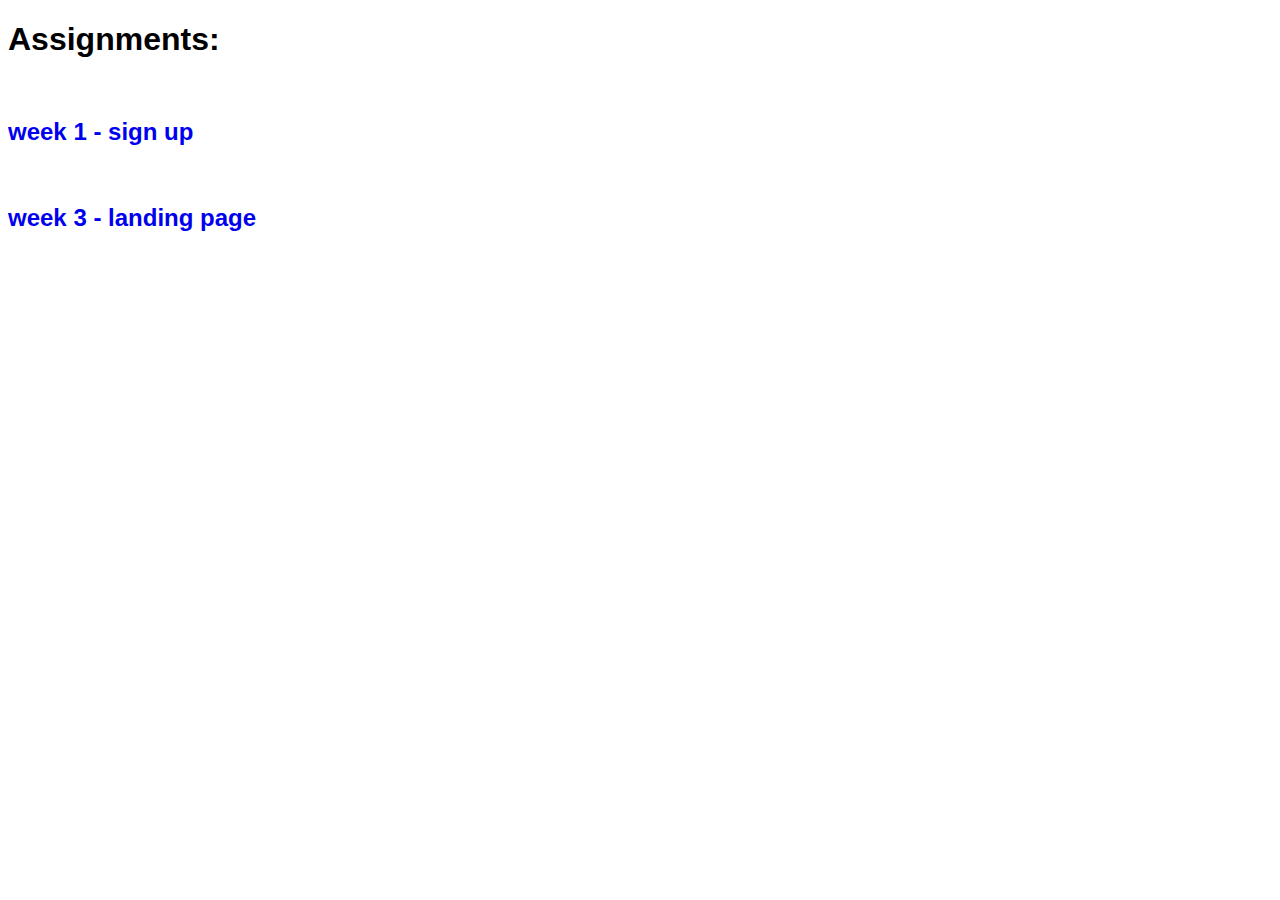
==== index.html @ 5bf537eb "fixed css error for responsive design and added home page for repo" ====
<!DOCTYPE html>
<html lang="en">
  <head>
    <meta charset="UTF-8" />
    <meta http-equiv="X-UA-Compatible" content="IE=edge" />
    <meta name="viewport" content="width=device-width, initial-scale=1.0" />
    <title>Assignments</title>
    <style>
      body {
        font-family: sans-serif;
      }

      a {
        text-decoration: none;
      }
    </style>
  </head>
  <body>
    <h1>Assignments:</h1>
    <br />
    <h2><a href="/week1/index.html"> week 1 - sign up </a></h2>
    <br />
    <h2><a href="/week3/index.html"> week 3 - landing page </a></h2>
  </body>
</html>
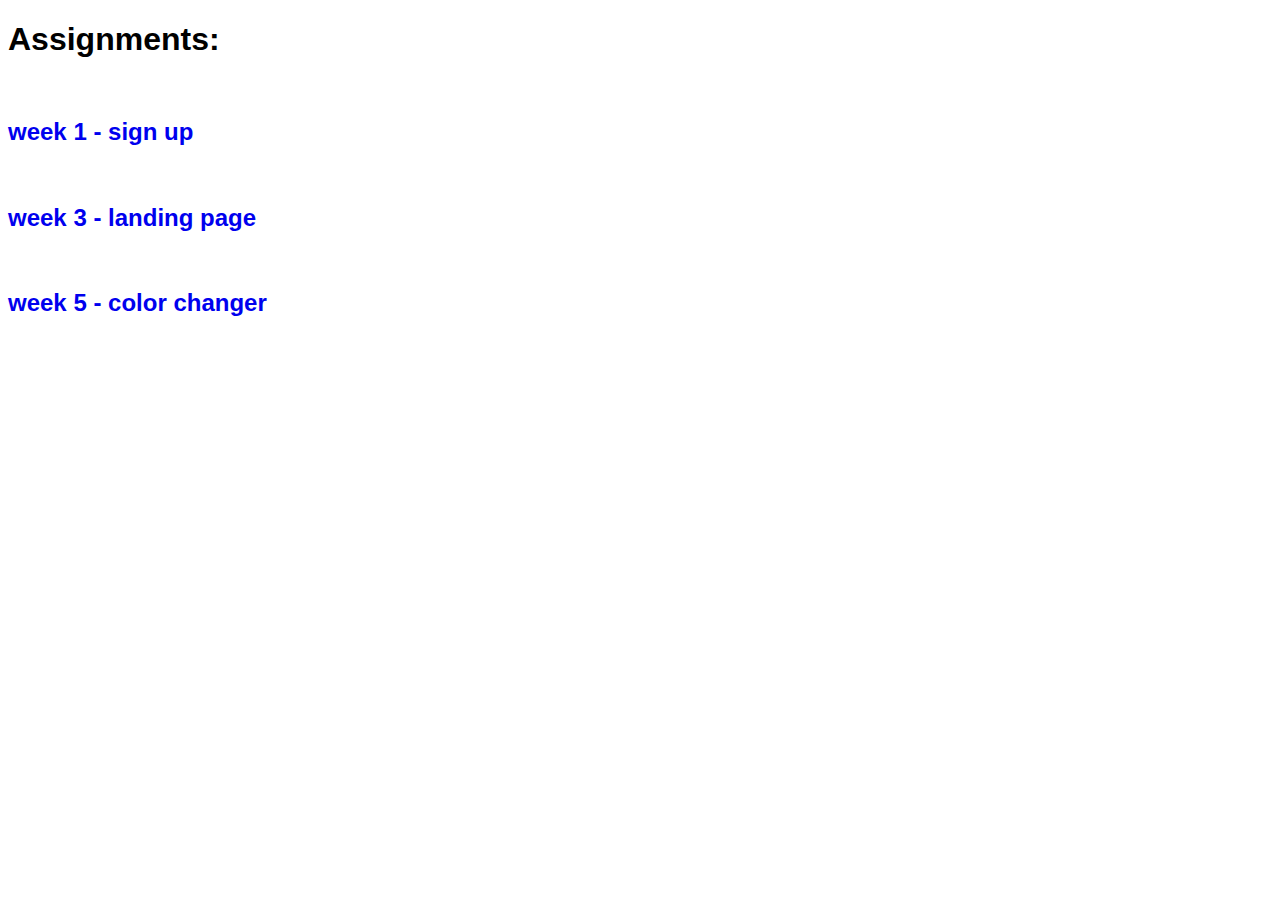
==== commit df2ce509: "updated main index.html for week 5" ====
--- a/index.html
+++ b/index.html
@@ -21,5 +21,7 @@
     <h2><a href="/week1/index.html"> week 1 - sign up </a></h2>
     <br />
     <h2><a href="/week3/index.html"> week 3 - landing page </a></h2>
+    <br />
+    <h2><a href="/week5/index.html"> week 5 - color changer </a></h2>
   </body>
 </html>
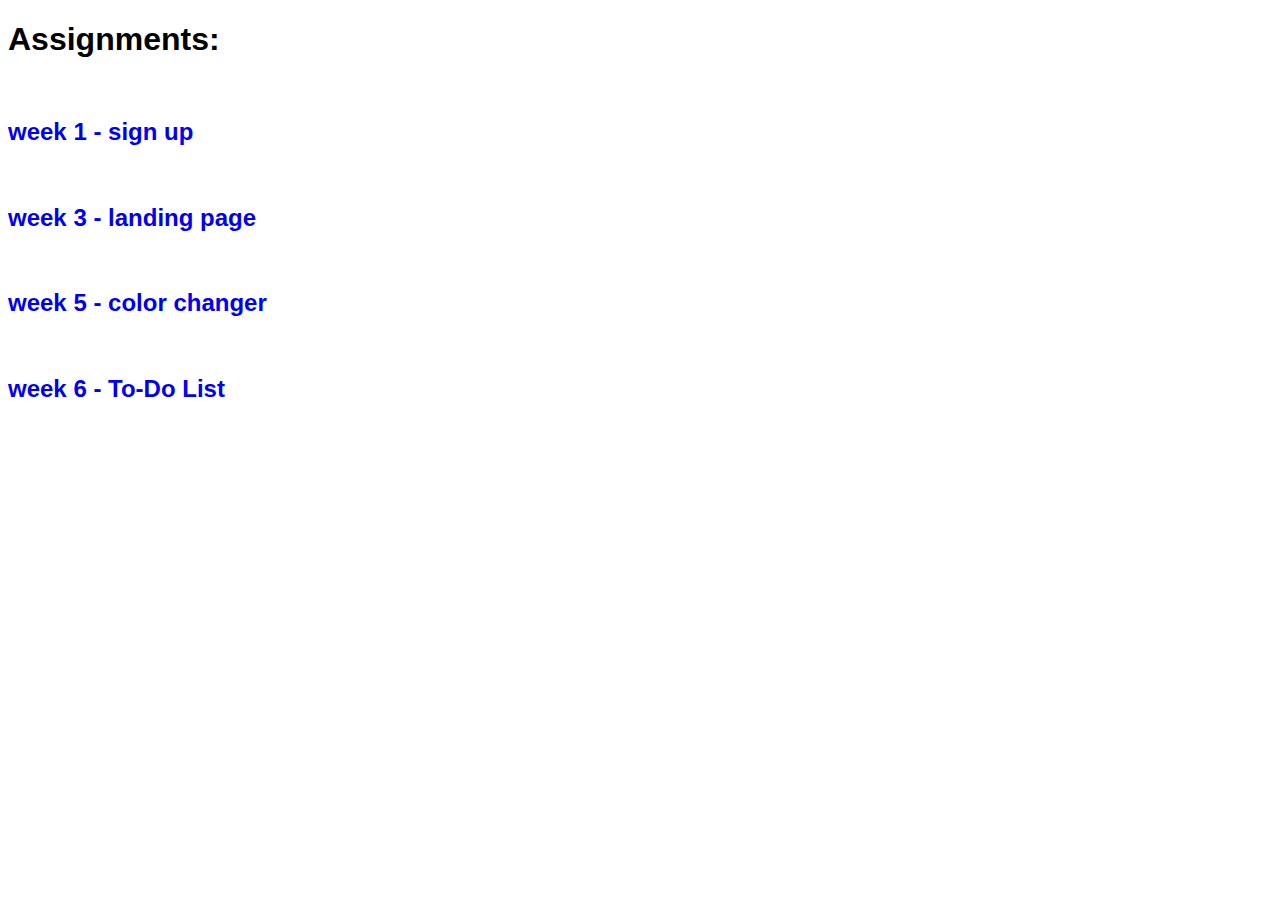
==== commit c525fa74: "week 6 done" ====
--- a/index.html
+++ b/index.html
@@ -23,5 +23,7 @@
     <h2><a href="/week3/index.html"> week 3 - landing page </a></h2>
     <br />
     <h2><a href="/week5/index.html"> week 5 - color changer </a></h2>
+    <br />
+    <h2><a href="/week6/index.html"> week 6 - To-Do List </a></h2>
   </body>
 </html>
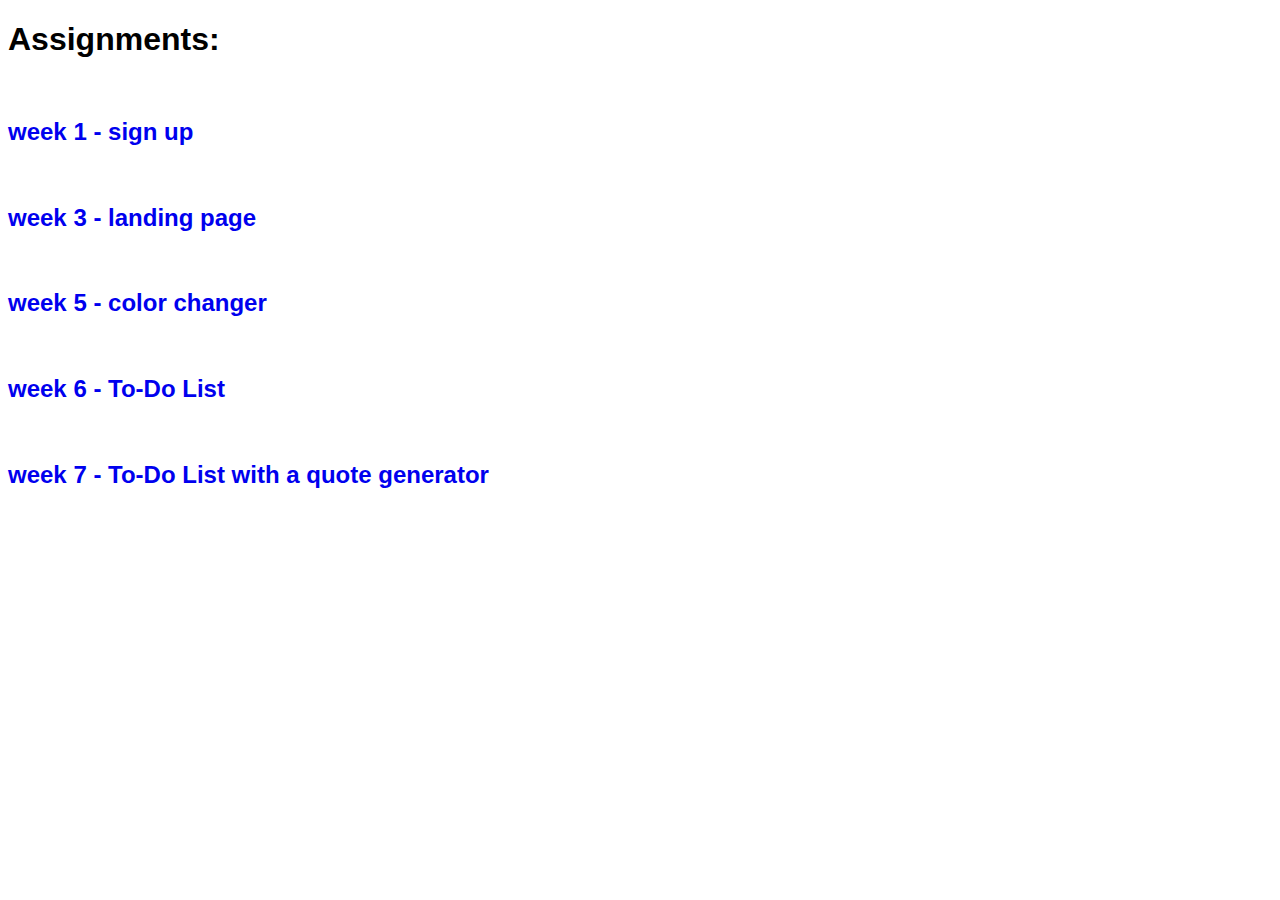
==== commit d8b1b4f9: "week 7 task done - integrating api" ====
--- a/index.html
+++ b/index.html
@@ -25,5 +25,11 @@
     <h2><a href="/week5/index.html"> week 5 - color changer </a></h2>
     <br />
     <h2><a href="/week6/index.html"> week 6 - To-Do List </a></h2>
+    <br />
+    <h2>
+      <a href="/week7/index.html">
+        week 7 - To-Do List with a quote generator</a
+      >
+    </h2>
   </body>
 </html>
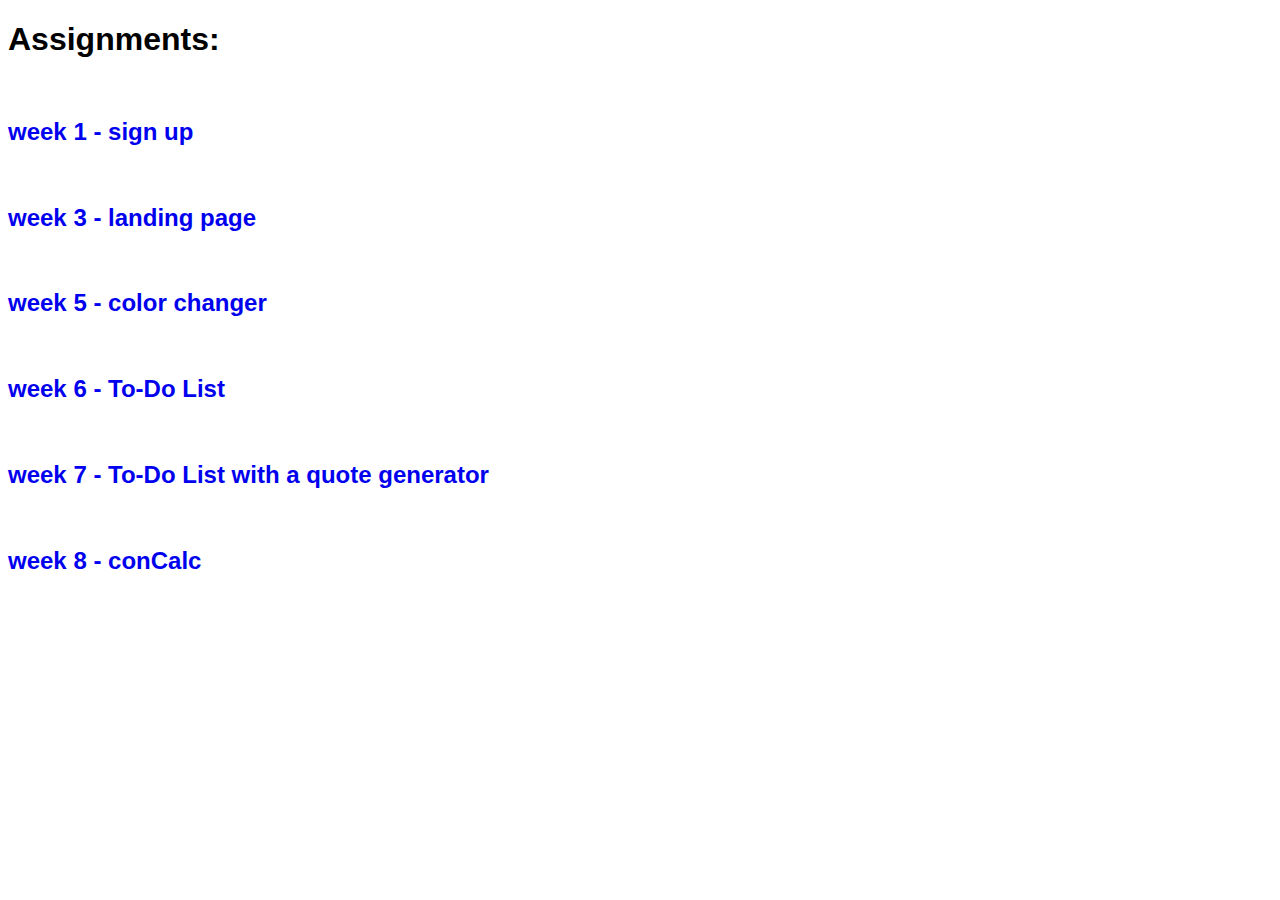
==== commit 18673cfc: "week 8 done - conCalc" ====
--- a/index.html
+++ b/index.html
@@ -31,5 +31,9 @@
         week 7 - To-Do List with a quote generator</a
       >
     </h2>
+    <br />
+    <h2>
+      <a href="/week8/index.html">week 8 - conCalc</a>
+    </h2>
   </body>
 </html>
